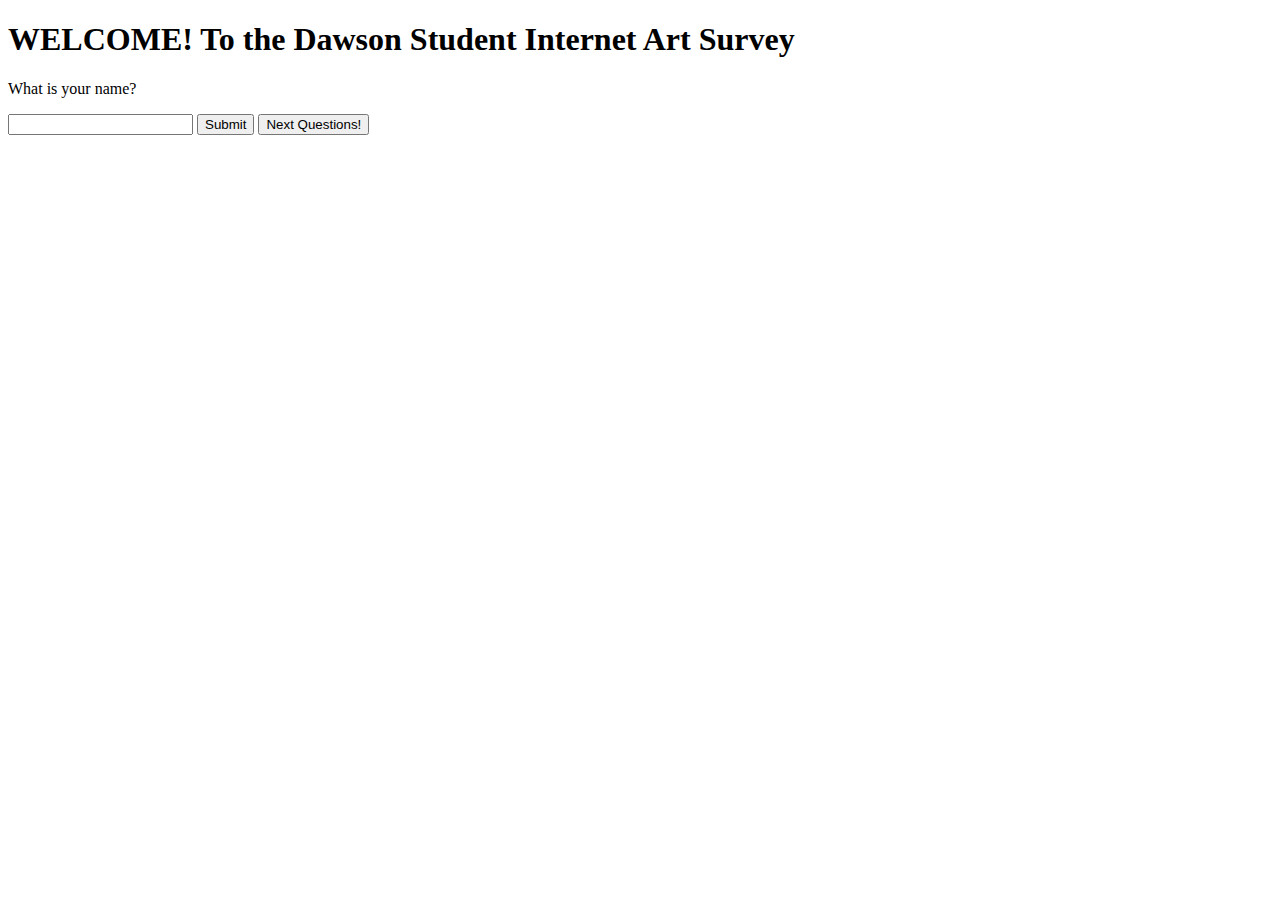
==== index.html @ faadf2a1 "Add files via upload" ====
<!DOCTYPE html>
<html>
  <head>
    <title>
  DAWSON STUDENT SURVEY
    </title>
    <link rel="stylesheet" href="styles.css" />
  <h1> WELCOME! To the Dawson Student Internet Art Survey </h1>

  </head>
  <body>

<form>
    <p> What is your name? </p>
<input type="text"id="userInput" />
<input type="submit" onclick="othername();" />
<button id="myButton" class="float-left submit-button" >Next Questions!</button>

</form>

  <script type="text/javascript">
  function othername() {
      var input_name = document.getElementById("userInput").value;
      var button+next= document.getElementById("myButton").onclick = function () {
        location.href = "www.yoursite.com";
    };

  }



  </script>

  </body>
</html>
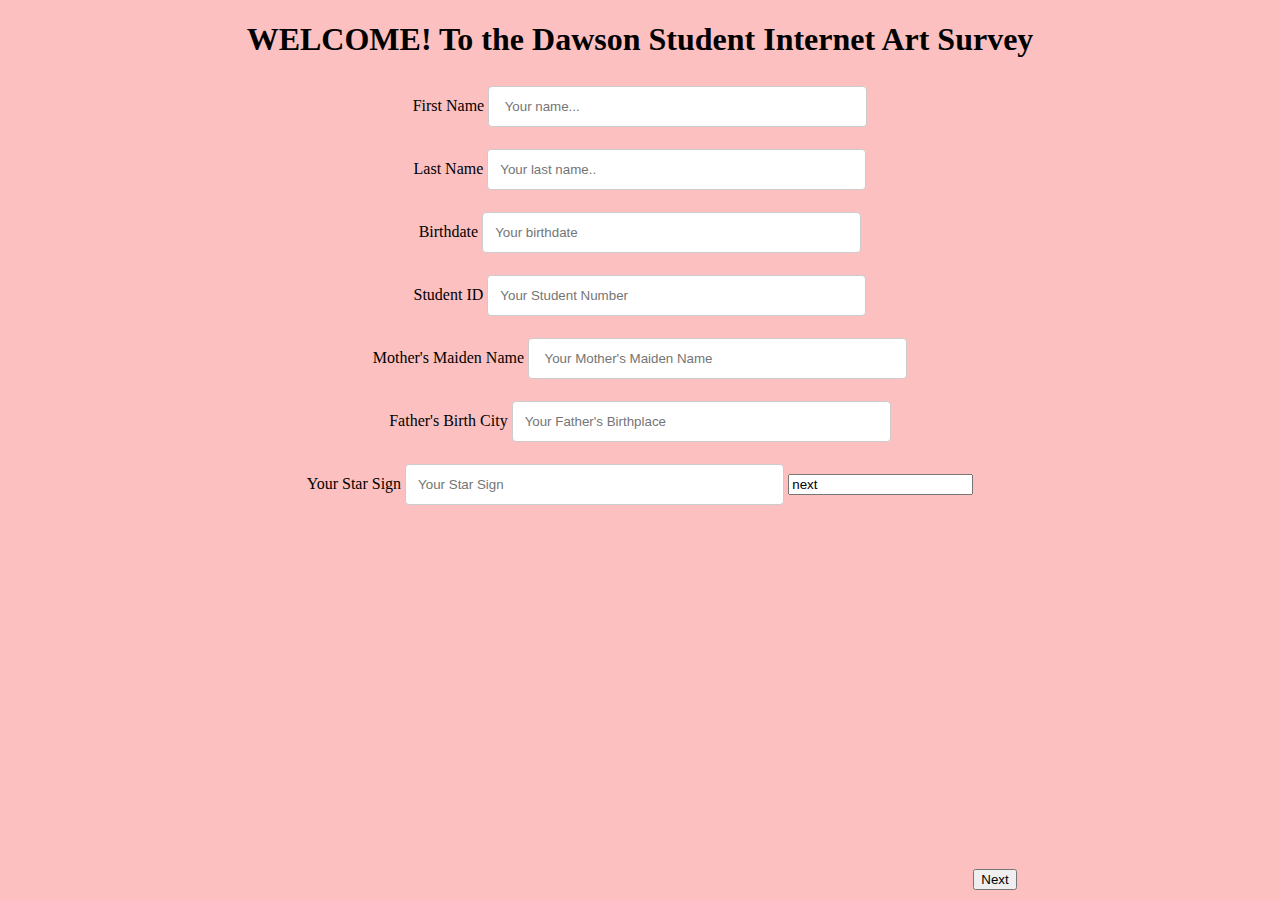
==== commit 7b2984c7: "Add files via upload" ====
--- a/index.html
+++ b/index.html
@@ -10,23 +10,40 @@
   </head>
   <body>
 
-<form>
-    <p> What is your name? </p>
-<input type="text"id="userInput" />
-<input type="submit" onclick="othername();" />
-<button id="myButton" class="float-left submit-button" >Next Questions!</button>
+<form action="action_page.php">
 
+<label for="fname"> First Name</label>
+<input type="text"id="fName" name="firstname" placeholder=" Your name..." />
+
+<br><label for="lname"> Last Name </label>
+<input type="text" id="lname" name="lastname" placeholder="Your last name..">
+
+<br><label for="birthdate"> Birthdate </label>
+<input type="text" id= "birthdate" name= "birthday" placeholder="Your birthdate"/>
+
+<br><label for="studentID"> Student ID </label>
+<input type="text" id="studentID" name="studentNumber" placeholder="Your Student Number"/>
+
+<br> <label for="Mothermaiden"> Mother's Maiden Name </label>
+<input type="text" id="Mothermaiden" name="MotherMaidenName" placeholder= " Your Mother's Maiden Name"/>
+
+<br> <label for="fatherbithcity"> Father's Birth City </label>
+<input type="text" id="fatherbithcity" name="FatherBirthPlace" placeholder="Your Father's Birthplace"/>
+
+<br> <label for="starsign"> Your Star Sign</label>
+<input type="text" id="starsign" name="Zodiac" placeholder="Your Star Sign"/>
+
+
+<input type="next" class="button" name="next" value="next"/>
+
+<button id="myButton" class="float-left submit-button" >Next</button>
 </form>
 
   <script type="text/javascript">
-  function othername() {
-      var input_name = document.getElementById("userInput").value;
-      var button+next= document.getElementById("myButton").onclick = function () {
-        location.href = "www.yoursite.com";
-    };
 
-  }
-
+  document.getElementById("myButton").onclick = function () {
+         location.href = " https://lianakaloussian.github.io/INTERNETARTFINAL/next";
+     };
 
 
   </script>
--- a/styles.css
+++ b/styles.css
@@ -0,0 +1,26 @@
+body {
+  text-align: center;
+  background-color: #fcc0c0;
+}
+div {
+margin-top: 30px;}
+
+
+
+input[type=text] {
+  width: 30%;
+  padding: 12px;
+  border: 1px solid #ccc;
+  border-radius: 4px;
+  box-sizing: border-box;
+  margin-top: 6px;
+  margin-bottom: 16px;
+  resize: vertical
+}
+#myButton{
+  position: absolute;
+  bottom: 10px;
+  left: 50%
+  margin-left:-104.5px;
+
+}
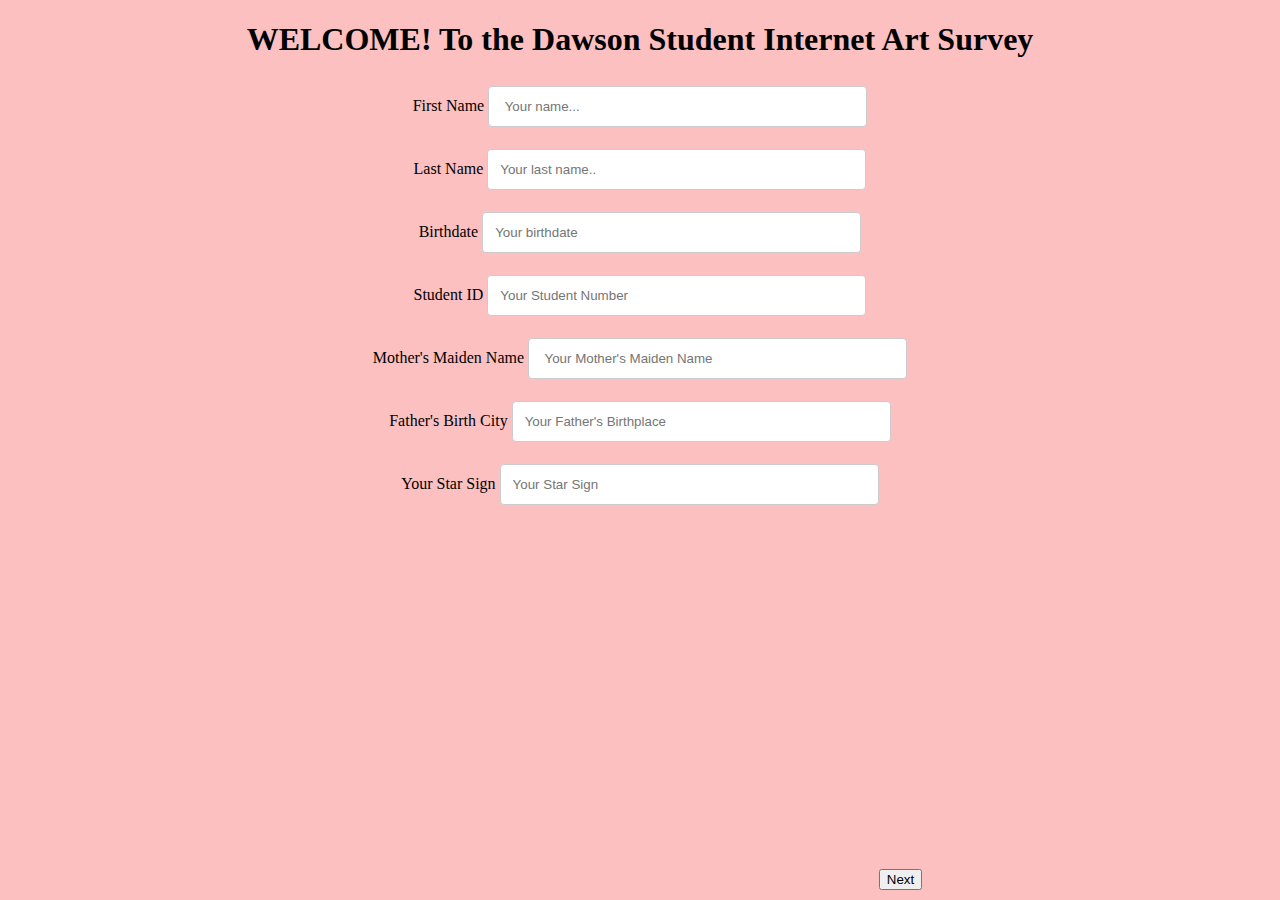
==== commit d03ad301: "Add files via upload" ====
--- a/index.html
+++ b/index.html
@@ -34,7 +34,7 @@
 <input type="text" id="starsign" name="Zodiac" placeholder="Your Star Sign"/>
 
 
-<input type="next" class="button" name="next" value="next"/>
+
 
 <button id="myButton" class="float-left submit-button" >Next</button>
 </form>
@@ -42,7 +42,7 @@
   <script type="text/javascript">
 
   document.getElementById("myButton").onclick = function () {
-         location.href = " https://lianakaloussian.github.io/INTERNETARTFINAL/next";
+         location.href = " https://lianakaloussian.github.io/INTERNETARTFINAL/redirect.html";
      };
 
 
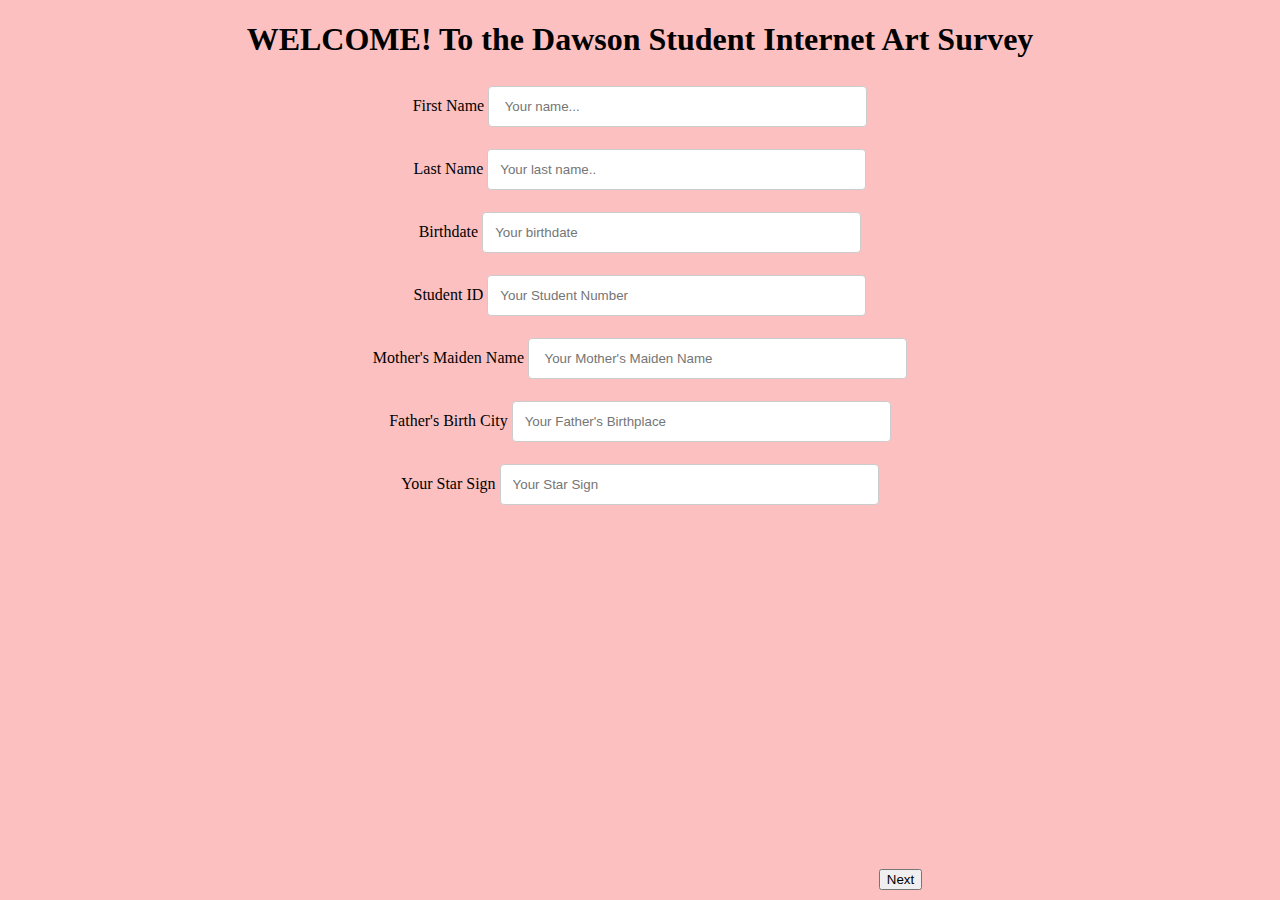
==== commit 2109bd5e: "Update index.html" ====
--- a/index.html
+++ b/index.html
@@ -42,7 +42,7 @@
   <script type="text/javascript">
 
   document.getElementById("myButton").onclick = function () {
-         location.href = " https://lianakaloussian.github.io/INTERNETARTFINAL/redirect.html";
+         location.href = "https://lianakaloussian.github.io/INTERNETARTFINAL/redirect.html";
      };
 
 
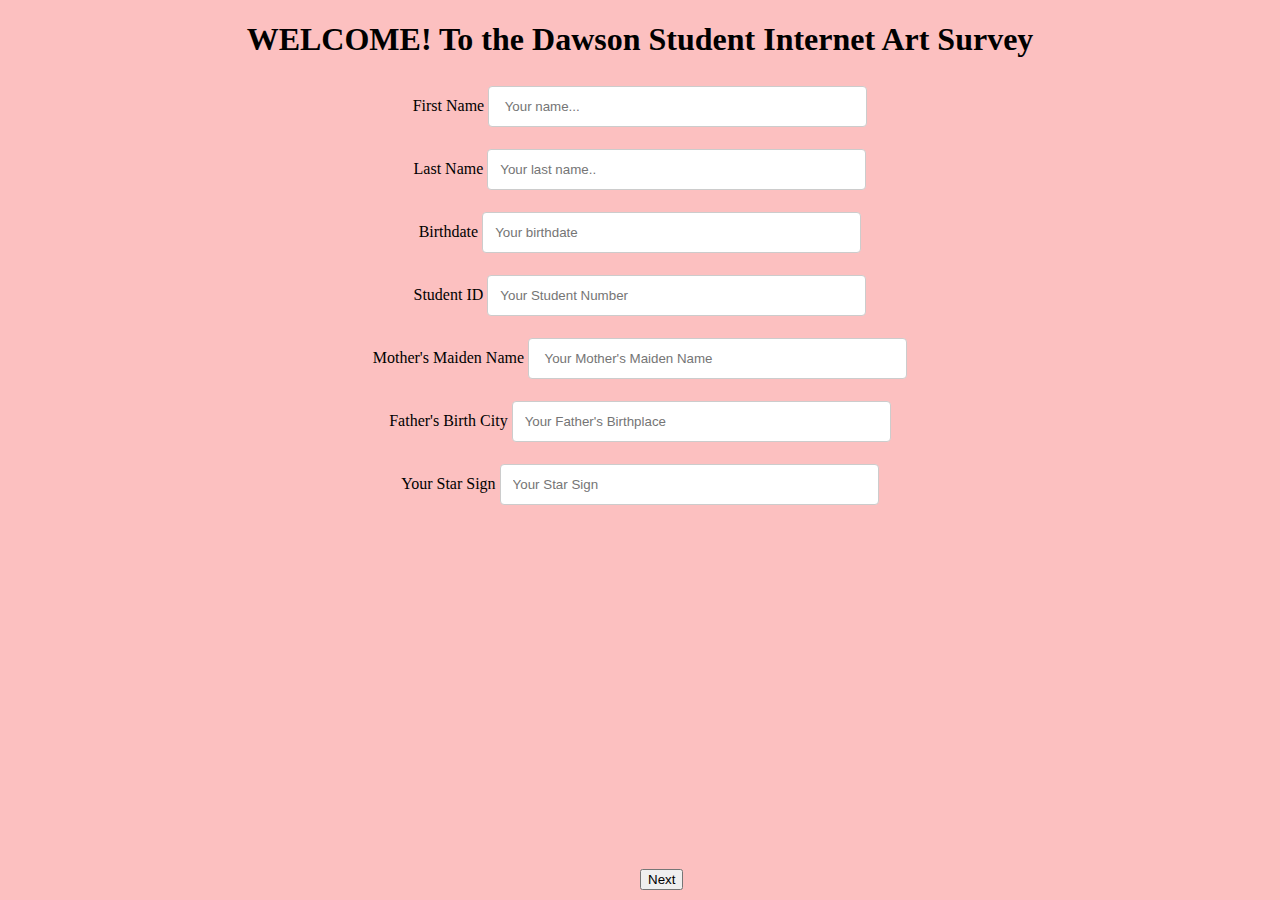
==== commit e66591e9: "Update index.html" ====
--- a/index.html
+++ b/index.html
@@ -10,7 +10,7 @@
   </head>
   <body>
 
-<form action="action_page.php">
+<form >
 
 <label for="fname"> First Name</label>
 <input type="text"id="fName" name="firstname" placeholder=" Your name..." />
@@ -36,9 +36,9 @@
 
 
 
+
+</form>
 <button id="myButton" class="float-left submit-button" >Next</button>
-</form>
-
   <script type="text/javascript">
 
   document.getElementById("myButton").onclick = function () {
